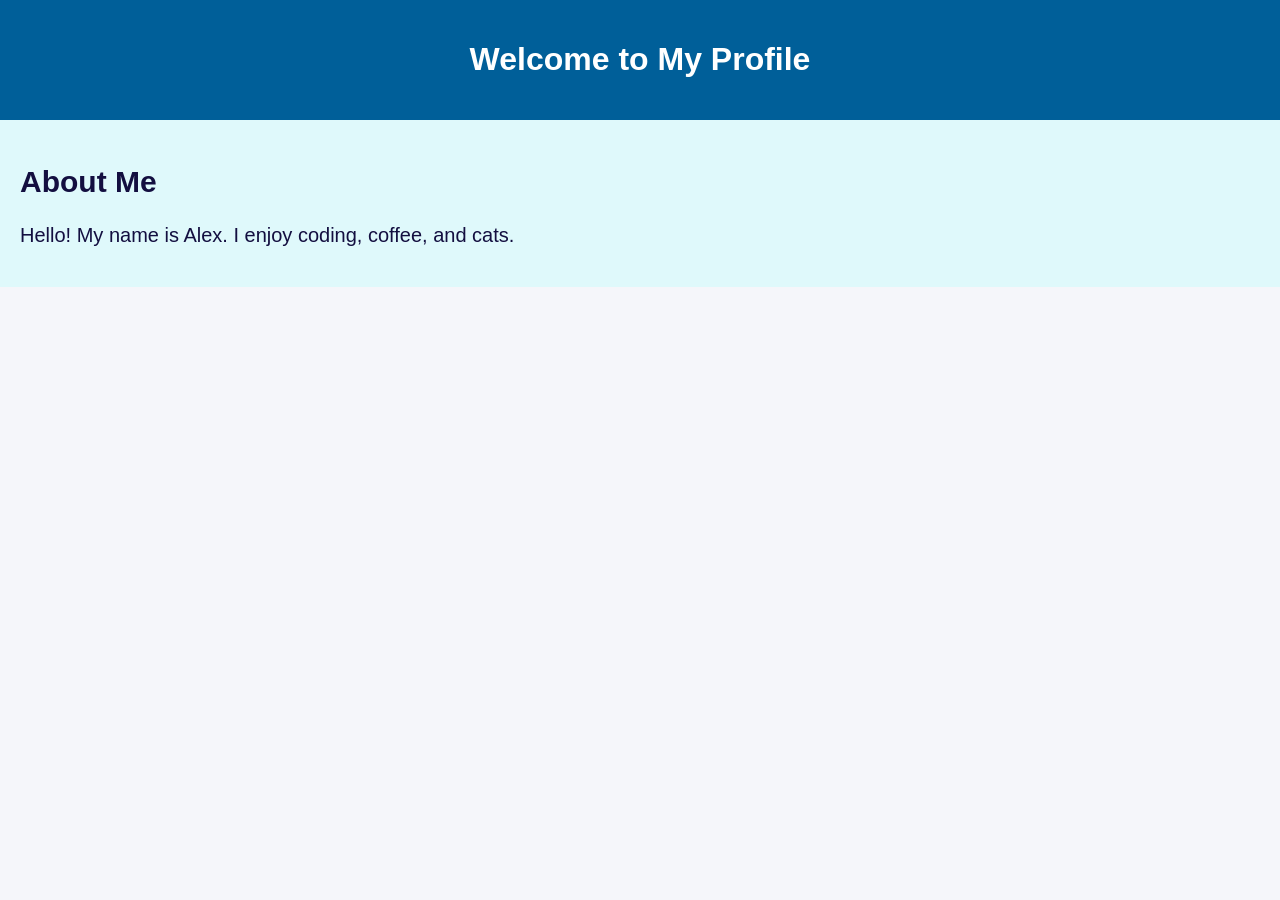
==== profile2.html @ de478f07 "apply css" ====
<!DOCTYPE html>
<html lang="en">
<head>
  <meta charset="UTF-8">
  <meta name="viewport" content="width=device-width, initial-scale=1.0">
  <!-- Link to the external CSS file -->
  <link rel="stylesheet" href="public/profile.css">
  <title>My Profile - CSS Example 1</title>
</head>

<body>
  <header>
    <h1>Welcome to My Profile</h1>
  </header>
  <section class="about">
    <h2>About Me</h2>
    <p>Hello! My name is Alex. I enjoy coding, coffee, and cats.</p>
  </section>
</body>

</html>
---- public/profile.css ----
body {
  margin: 0;
  font-family: Arial, Helvetica, sans-serif;
  background-color: #f5f6fa;
  color: #333;
}
header {
  background-color: #005f99;
  color: white;
  text-align: center;
  padding: 20px;

}
section {
  background-color: #dff9fb; 
  color: #130f40;           
  font-size: 1.25em;
  padding: 20px;
}
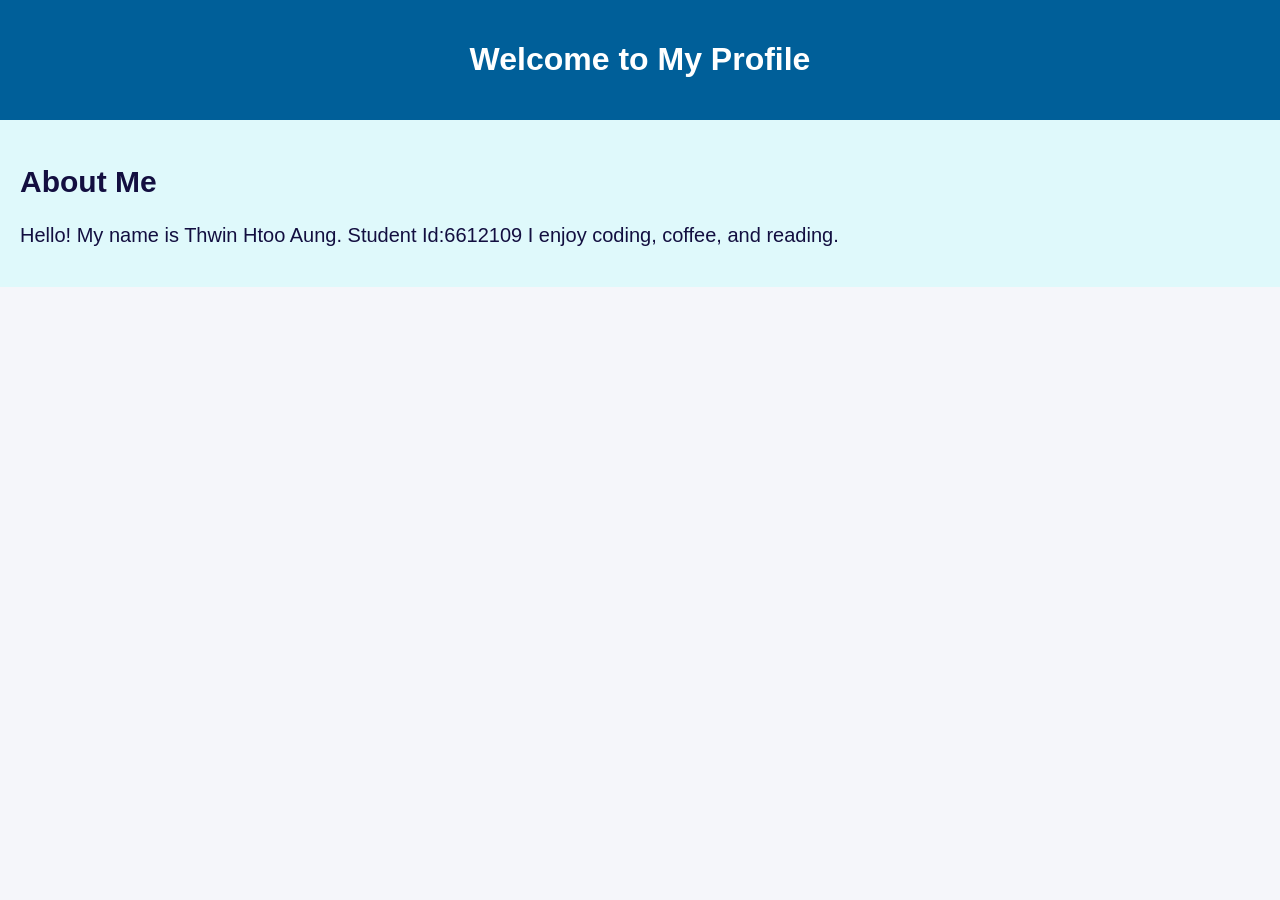
==== commit 0c140ec0: "change name" ====
--- a/profile2.html
+++ b/profile2.html
@@ -14,7 +14,7 @@
   </header>
   <section class="about">
     <h2>About Me</h2>
-    <p>Hello! My name is Alex. I enjoy coding, coffee, and cats.</p>
+    <p>Hello! My name is Thwin Htoo Aung. Student Id:6612109 I enjoy coding, coffee, and reading.</p>
   </section>
 </body>
 
